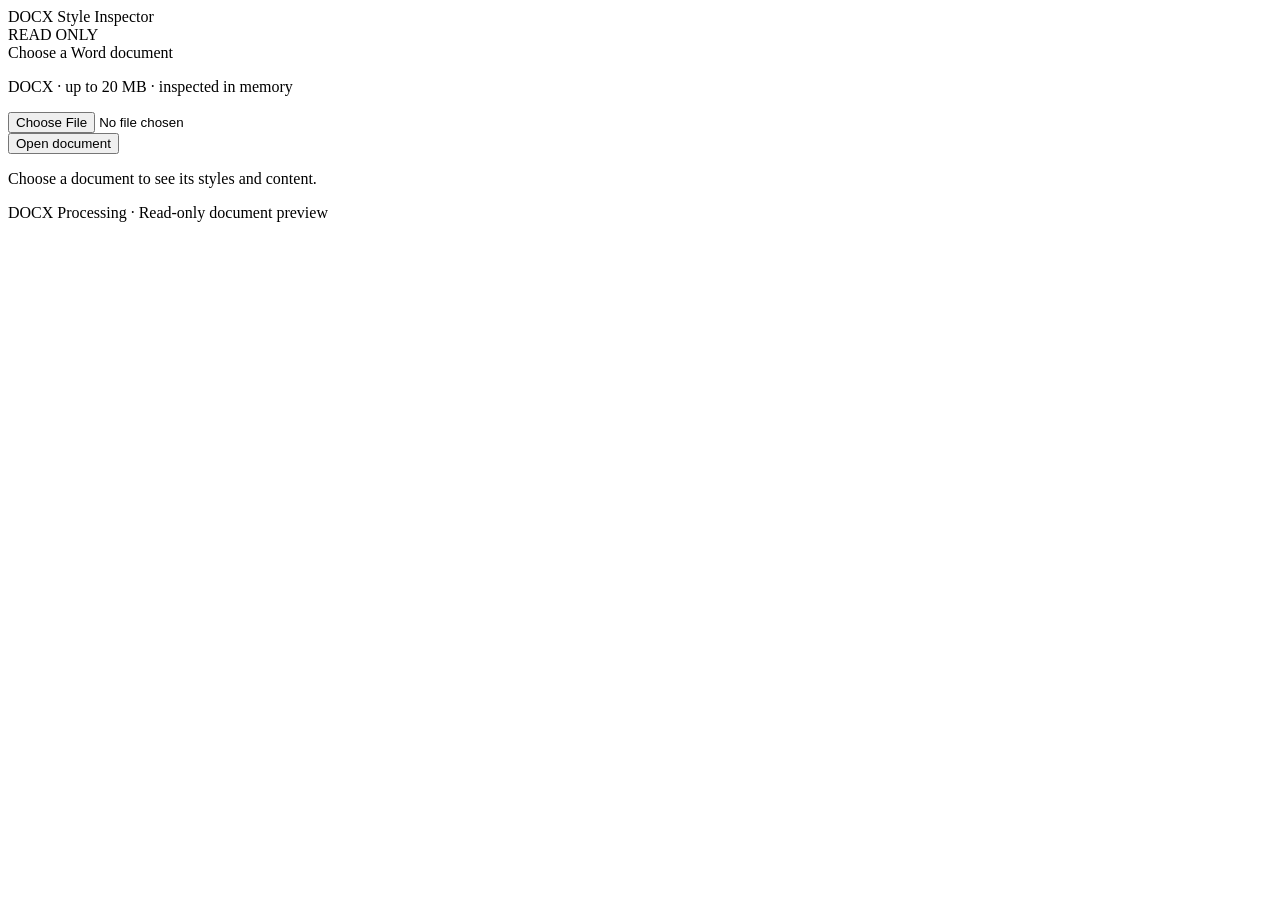
==== src/DocxProcessing/wwwroot/index.html @ e1f4737a "Initial Commit" ====
<!doctype html>
<html lang="en">
<head>
  <meta charset="utf-8">
  <meta name="viewport" content="width=device-width,initial-scale=1">
  <title>DOCX Processing</title>
  <link rel="stylesheet" href="/styles.css">
  <script src="/app.js" defer></script>
</head>
<body>
  <header><div class="brand">DOCX <span>Style Inspector</span></div><span class="badge">READ ONLY</span></header>
  <main>
    <form id="upload" class="upload">
      <div class="file-choice">
        <label for="file">Choose a Word document</label>
        <p>DOCX · up to 20 MB · inspected in memory</p>
        <input id="file" name="file" type="file" accept=".docx" required>
      </div>
      <button id="submit" type="submit">Open document</button>
    </form>
    <p id="status" role="status" aria-live="polite">Choose a document to see its styles and content.</p>
    <section id="report" hidden>
      <div class="document-heading"><h1 id="filename"></h1><span id="filesize"></span></div>
      <div class="workspace">
        <section class="panel styles-panel" aria-labelledby="styles-title">
          <div class="panel-heading"><div><p class="eyebrow">DOCUMENT NAVIGATION</p><h2 id="styles-title">Document structure</h2></div><span id="style-count" class="count"></span></div>
          <div class="view-tabs" role="tablist" aria-label="Document tree views">
            <button id="tab-content" class="view-tab" type="button" role="tab" aria-selected="true" aria-controls="content-view">Content &amp; styles</button>
            <button id="tab-headings" class="view-tab" type="button" role="tab" aria-selected="false" aria-controls="heading-view">Heading order</button>
          </div>
          <div id="content-view" role="tabpanel" aria-labelledby="tab-content">
            <p class="panel-help">Paragraph style is shown on each item. Expand character styles to see which text uses them.</p>
            <input id="style-search" class="search" type="search" placeholder="Search content or style" aria-label="Search document content or styles">
            <div class="tree-toolbar"><button id="expand-all" class="secondary" type="button">Expand all</button><button id="collapse-all" class="secondary" type="button">Collapse all</button></div>
            <div id="style-tree" class="style-list"></div>
          </div>
          <div id="heading-view" role="tabpanel" aria-labelledby="tab-headings" hidden>
            <p class="panel-help">Heading text only, in document order. Numbers follow heading levels.</p>
            <ol id="heading-order" class="heading-order"></ol>
          </div>
        </section>
        <section class="panel preview-panel" aria-labelledby="preview-title">
          <div class="panel-heading preview-heading"><div><p class="eyebrow">DOCUMENT</p><h2 id="preview-title">Preview</h2></div><span class="preview-note">Select an item in the tree to locate it here</span></div>
          <div id="document-preview" class="document-preview" aria-label="Document preview"></div>
        </section>
      </div>
      <section id="evaluation-panel" class="evaluation-panel" aria-labelledby="evaluation-title" hidden>
        <div class="evaluation-heading">
          <div><p class="eyebrow">OPENAI STYLE REVIEW</p><h2 id="evaluation-title">Do the styles fit the content?</h2></div>
          <button id="evaluate-style" type="button">Evaluate styles with OpenAI</button>
        </div>
        <p class="evaluation-disclosure">When you run this review, sampled main-body text and applied style names are sent to OpenAI. This may use your API quota or incur charges. The document itself is never changed.</p>
        <p id="evaluation-status" role="status" aria-live="polite"></p>
        <div id="evaluation-results" hidden>
          <div class="evaluation-summary"><span id="evaluation-badge" class="evaluation-badge"></span><p id="evaluation-summary-text"></p></div>
          <p id="evaluation-coverage" class="evaluation-coverage"></p>
          <h3>Findings</h3>
          <ol id="evaluation-findings" class="evaluation-findings"></ol>
        </div>
      </section>
    </section>
  </main>
  <footer>DOCX Processing · Read-only document preview</footer>
</body>
</html>
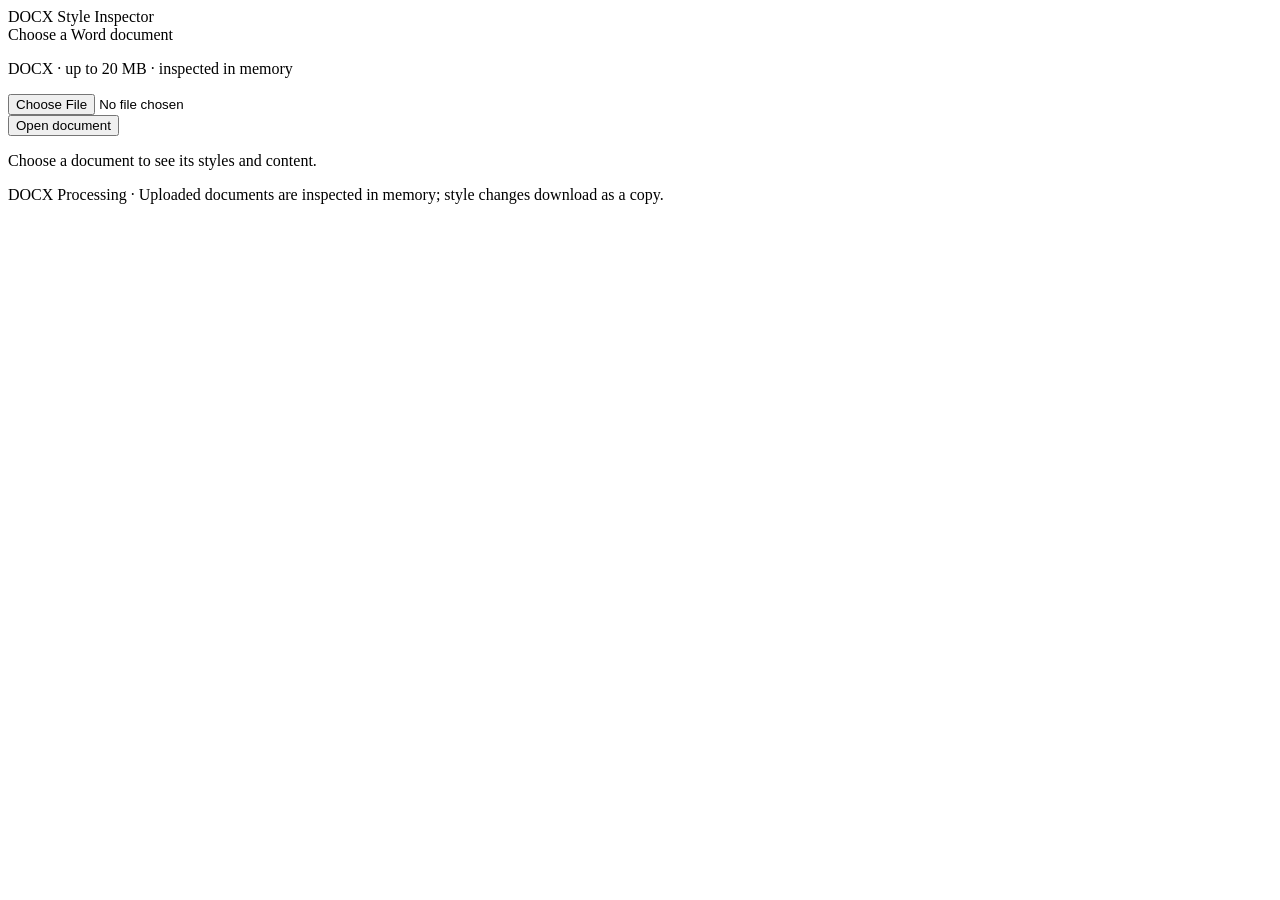
==== commit 5937cb02: "Improve document style assignment context" ====
--- a/src/DocxProcessing/wwwroot/index.html
+++ b/src/DocxProcessing/wwwroot/index.html
@@ -2,13 +2,16 @@
 <html lang="en">
 <head>
   <meta charset="utf-8">
-  <meta name="viewport" content="width=device-width,initial-scale=1">
-  <title>DOCX Processing</title>
+  <meta name="viewport" content="width=device-width, initial-scale=1">
+  <title>DOCX Style Inspector</title>
   <link rel="stylesheet" href="/styles.css">
-  <script src="/app.js" defer></script>
+  <script type="module" src="/js/app.js"></script>
 </head>
 <body>
-  <header><div class="brand">DOCX <span>Style Inspector</span></div><span class="badge">READ ONLY</span></header>
+  <header>
+    <div class="brand">DOCX <span>Style Inspector</span></div>
+  </header>
+
   <main>
     <form id="upload" class="upload">
       <div class="file-choice">
@@ -19,40 +22,89 @@
       <button id="submit" type="submit">Open document</button>
     </form>
     <p id="status" role="status" aria-live="polite">Choose a document to see its styles and content.</p>
+
     <section id="report" hidden>
-      <div class="document-heading"><h1 id="filename"></h1><span id="filesize"></span></div>
+      <div class="document-heading">
+        <h1 id="filename"></h1>
+        <span id="filesize"></span>
+      </div>
+
       <div class="workspace">
         <section class="panel styles-panel" aria-labelledby="styles-title">
-          <div class="panel-heading"><div><p class="eyebrow">DOCUMENT NAVIGATION</p><h2 id="styles-title">Document structure</h2></div><span id="style-count" class="count"></span></div>
-          <div class="view-tabs" role="tablist" aria-label="Document tree views">
+          <div class="panel-heading">
+            <div>
+              <p class="eyebrow">DOCUMENT NAVIGATION</p>
+              <h2 id="styles-title">Document structure</h2>
+            </div>
+            <span id="style-count" class="count"></span>
+          </div>
+
+          <div class="view-tabs" role="tablist" aria-label="Document views">
             <button id="tab-content" class="view-tab" type="button" role="tab" aria-selected="true" aria-controls="content-view">Content &amp; styles</button>
             <button id="tab-headings" class="view-tab" type="button" role="tab" aria-selected="false" aria-controls="heading-view">Heading order</button>
+            <button id="tab-all-styles" class="view-tab" type="button" role="tab" aria-selected="false" aria-controls="all-styles-view">All styles</button>
           </div>
+
           <div id="content-view" role="tabpanel" aria-labelledby="tab-content">
-            <p class="panel-help">Paragraph style is shown on each item. Expand character styles to see which text uses them.</p>
-            <input id="style-search" class="search" type="search" placeholder="Search content or style" aria-label="Search document content or styles">
-            <div class="tree-toolbar"><button id="expand-all" class="secondary" type="button">Expand all</button><button id="collapse-all" class="secondary" type="button">Collapse all</button></div>
+            <p class="panel-help">Styles appear on each item. Default labels identify styles inherited from Word. Expand character styles to see styled text.</p>
+            <input id="style-search" class="search" type="search" placeholder="Search content or styles" aria-label="Search document content or styles">
+            <div class="tree-toolbar">
+              <button id="expand-all" class="secondary" type="button">Expand all</button>
+              <button id="collapse-all" class="secondary" type="button">Collapse all</button>
+            </div>
             <div id="style-tree" class="style-list"></div>
           </div>
+
           <div id="heading-view" role="tabpanel" aria-labelledby="tab-headings" hidden>
-            <p class="panel-help">Heading text only, in document order. Numbers follow heading levels.</p>
+            <p class="panel-help">Headings in document order, numbered by level.</p>
             <ol id="heading-order" class="heading-order"></ol>
           </div>
+
+          <div id="all-styles-view" role="tabpanel" aria-labelledby="tab-all-styles" hidden>
+            <p class="panel-help">Every style defined in the document, grouped by type.</p>
+            <div id="all-styles-list" class="style-list"></div>
+          </div>
         </section>
+
         <section class="panel preview-panel" aria-labelledby="preview-title">
-          <div class="panel-heading preview-heading"><div><p class="eyebrow">DOCUMENT</p><h2 id="preview-title">Preview</h2></div><span class="preview-note">Select an item in the tree to locate it here</span></div>
+          <div class="panel-heading preview-heading">
+            <div>
+              <p class="eyebrow">DOCUMENT</p>
+              <h2 id="preview-title">Preview</h2>
+            </div>
+            <span class="preview-note">Select an item to locate it here</span>
+          </div>
           <div id="document-preview" class="document-preview" aria-label="Document preview"></div>
         </section>
       </div>
+
+      <section id="style-adder-panel" class="evaluation-panel" aria-labelledby="style-adder-title" hidden>
+        <div class="evaluation-heading">
+          <div>
+            <p class="eyebrow">OPENAI STYLE ADDER</p>
+            <h2 id="style-adder-title">Add and fix styles</h2>
+          </div>
+          <button id="apply-style" type="button" disabled>Add/fix styles and download copy</button>
+        </div>
+        <p class="evaluation-disclosure">OpenAI checks each main-body text block against the document's styles. Text, context, and style names are sent to OpenAI and may use API quota. Changes download as a copy.</p>
+        <p id="style-adder-status" role="status" aria-live="polite"></p>
+      </section>
+
       <section id="evaluation-panel" class="evaluation-panel" aria-labelledby="evaluation-title" hidden>
         <div class="evaluation-heading">
-          <div><p class="eyebrow">OPENAI STYLE REVIEW</p><h2 id="evaluation-title">Do the styles fit the content?</h2></div>
-          <button id="evaluate-style" type="button">Evaluate styles with OpenAI</button>
+          <div>
+            <p class="eyebrow">OPENAI STYLE REVIEW</p>
+            <h2 id="evaluation-title">Do the styles fit the content?</h2>
+          </div>
+          <button id="evaluate-style" type="button">Evaluate styles</button>
         </div>
-        <p class="evaluation-disclosure">When you run this review, sampled main-body text and applied style names are sent to OpenAI. This may use your API quota or incur charges. The document itself is never changed.</p>
+        <p class="evaluation-disclosure">Sampled main-body text and applied style names are sent to OpenAI for review. This may use API quota. The document is not changed.</p>
         <p id="evaluation-status" role="status" aria-live="polite"></p>
         <div id="evaluation-results" hidden>
-          <div class="evaluation-summary"><span id="evaluation-badge" class="evaluation-badge"></span><p id="evaluation-summary-text"></p></div>
+          <div class="evaluation-summary">
+            <span id="evaluation-badge" class="evaluation-badge"></span>
+            <p id="evaluation-summary-text"></p>
+          </div>
           <p id="evaluation-coverage" class="evaluation-coverage"></p>
           <h3>Findings</h3>
           <ol id="evaluation-findings" class="evaluation-findings"></ol>
@@ -60,6 +112,7 @@
       </section>
     </section>
   </main>
-  <footer>DOCX Processing · Read-only document preview</footer>
+
+  <footer>DOCX Processing · Uploaded documents are inspected in memory; style changes download as a copy.</footer>
 </body>
 </html>
